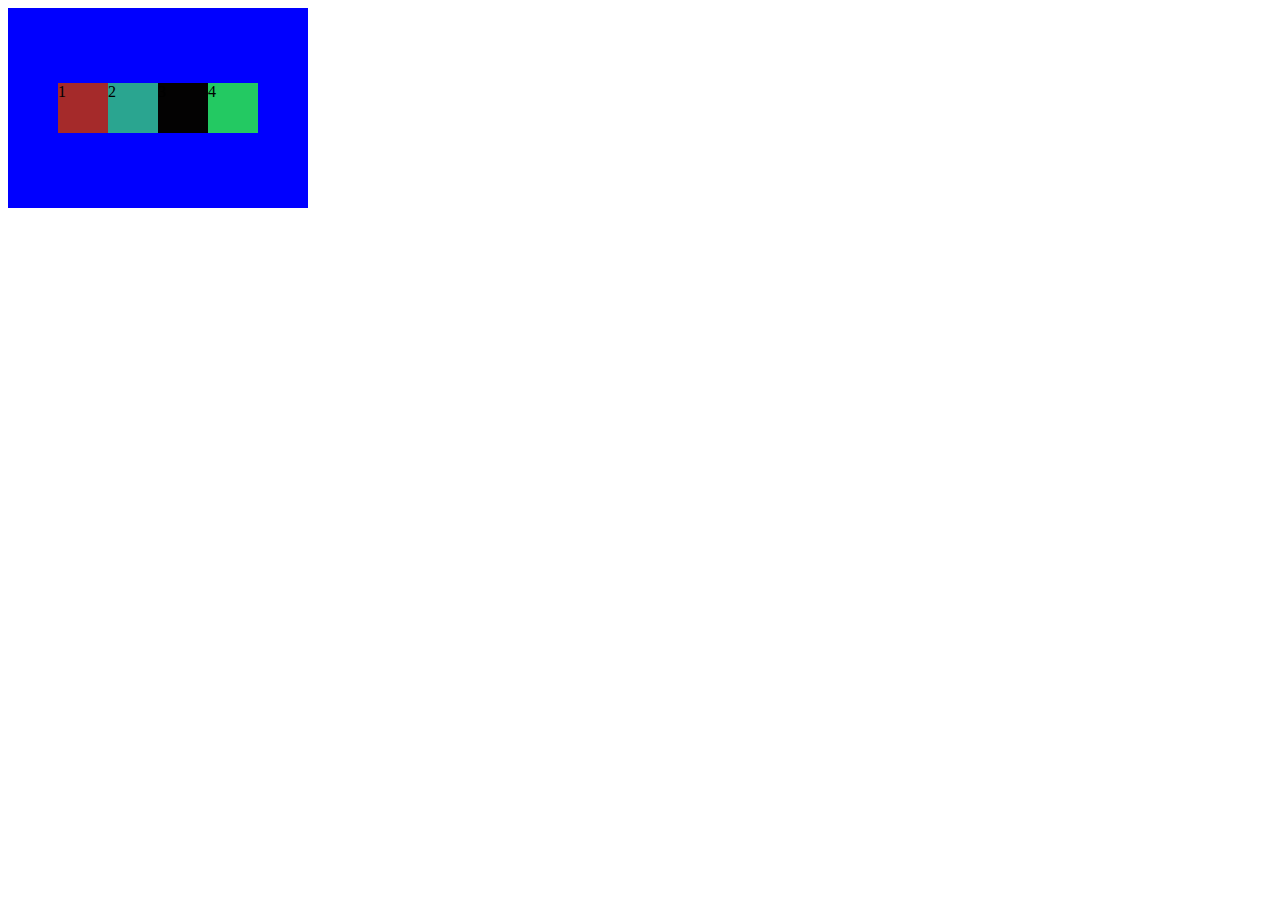
==== index.html @ ef744a7f "cmomit inicial" ====
<!DOCTYPE html>
<html lang="pt">
<head>
    <meta charset="UTF-8">
       <title>aula1</title>
       <link rel="stylesheet" type="text/css" href="estilo.css">


</head>
<body >
<div class="div">
      <div class="it1">1</div>
      <div class="it2">2</div>
      <div class="it3">3</div>
      <div class="it4">4</div>
</div>


</body>
---- estilo.css ----
.div{background-color: blue; 
    display: flex; 
    width: 300px; height: 200px;
   
    align-items: center;
    justify-content: center;
}
    .it1{
        background-color: brown;
        width: 50px;
        height: 50px;

    }
    .it2{
        background-color: rgb(42, 165, 144);
        width: 50px;
        height: 50px;

    }
    .it3{
        background-color: rgb(3, 2, 2);
        width: 50px;
        height: 50px;
    }
    .it4{
        background-color: rgb(35, 201, 98);
        width: 50px;
        height: 50px;

    }
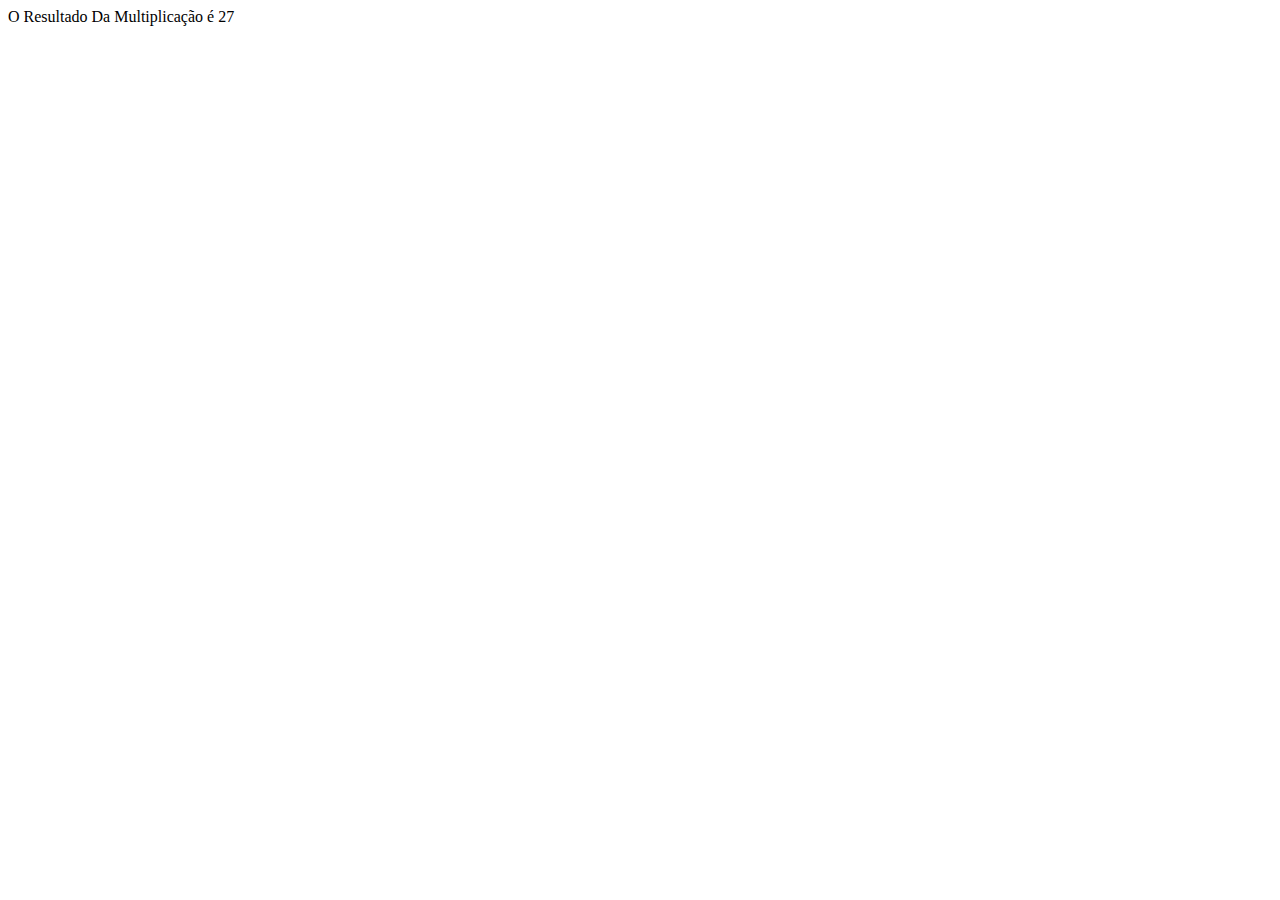
==== commit 36559610: "Sunda Alteração" ====
--- a/index.html
+++ b/index.html
@@ -8,12 +8,6 @@
 
 </head>
 <body >
-<div class="div">
-      <div class="it1">1</div>
-      <div class="it2">2</div>
-      <div class="it3">3</div>
-      <div class="it4">4</div>
-</div>
-
+<script src="teste.js"></script>
 
 </body>